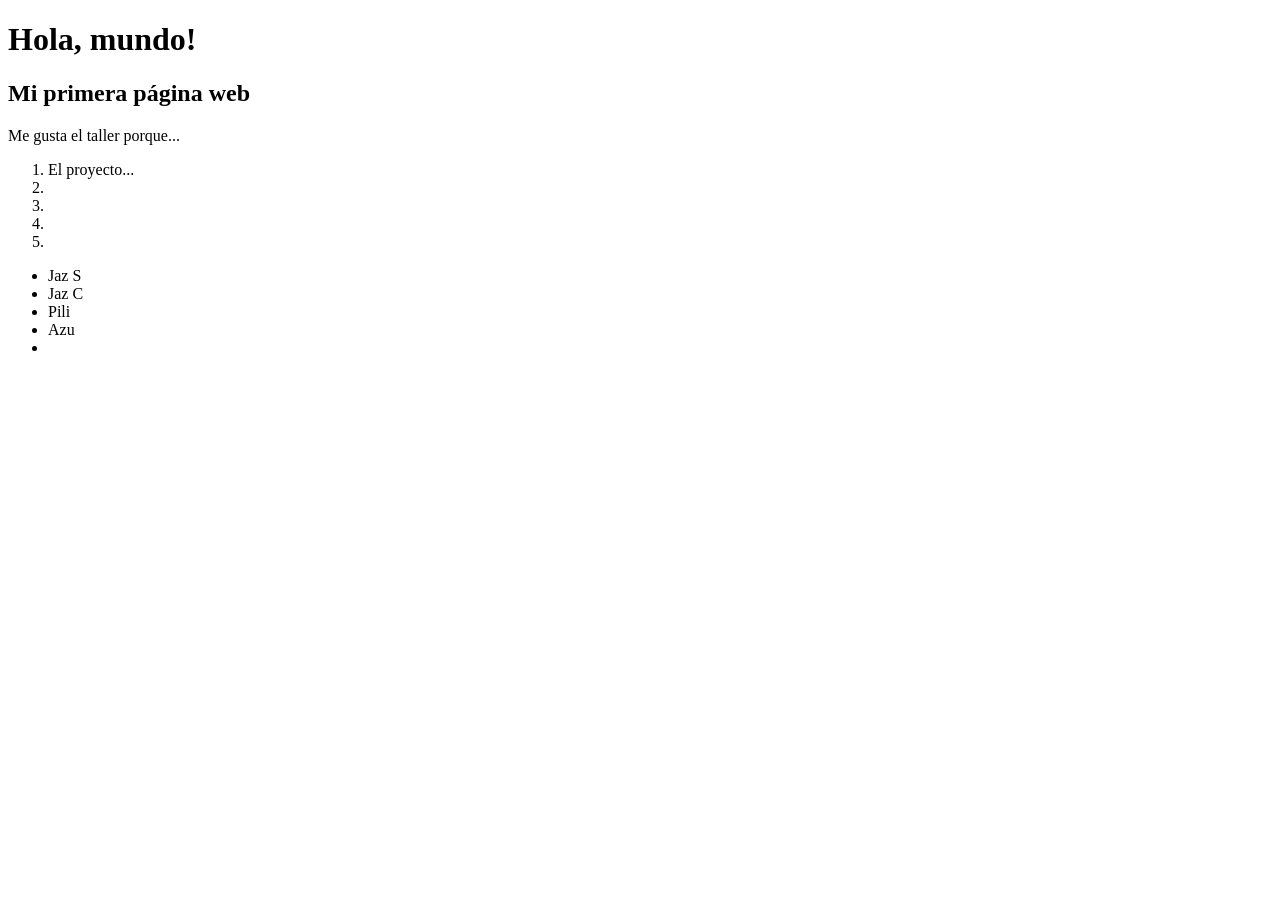
==== ejemplo_actividad_1.html @ 88a46073 "Add files via upload" ====
<!DOCTYPE html>
<head>
    <title>Mi página de estudio</title>
</head>
<body>
  <header>
    <h1>Hola, mundo!</h1>
  </header>
  <main>
    <section>
      <h2>Mi primera página web</h2>
      <p>Me gusta el taller porque...</p>
      <ol>
        <li>El proyecto...</li>
        <li></li>
        <li></li>
        <li></li>
        <li></li>
      </ol>
    </section>
  </main>
  <footer>
    <ul>
      <li>Jaz S</li>
      <li>Jaz C</li>
      <li>Pili</li>
      <li>Azu</li>
      <li></li>
    </ul>
  </footer>
</body>
</html>
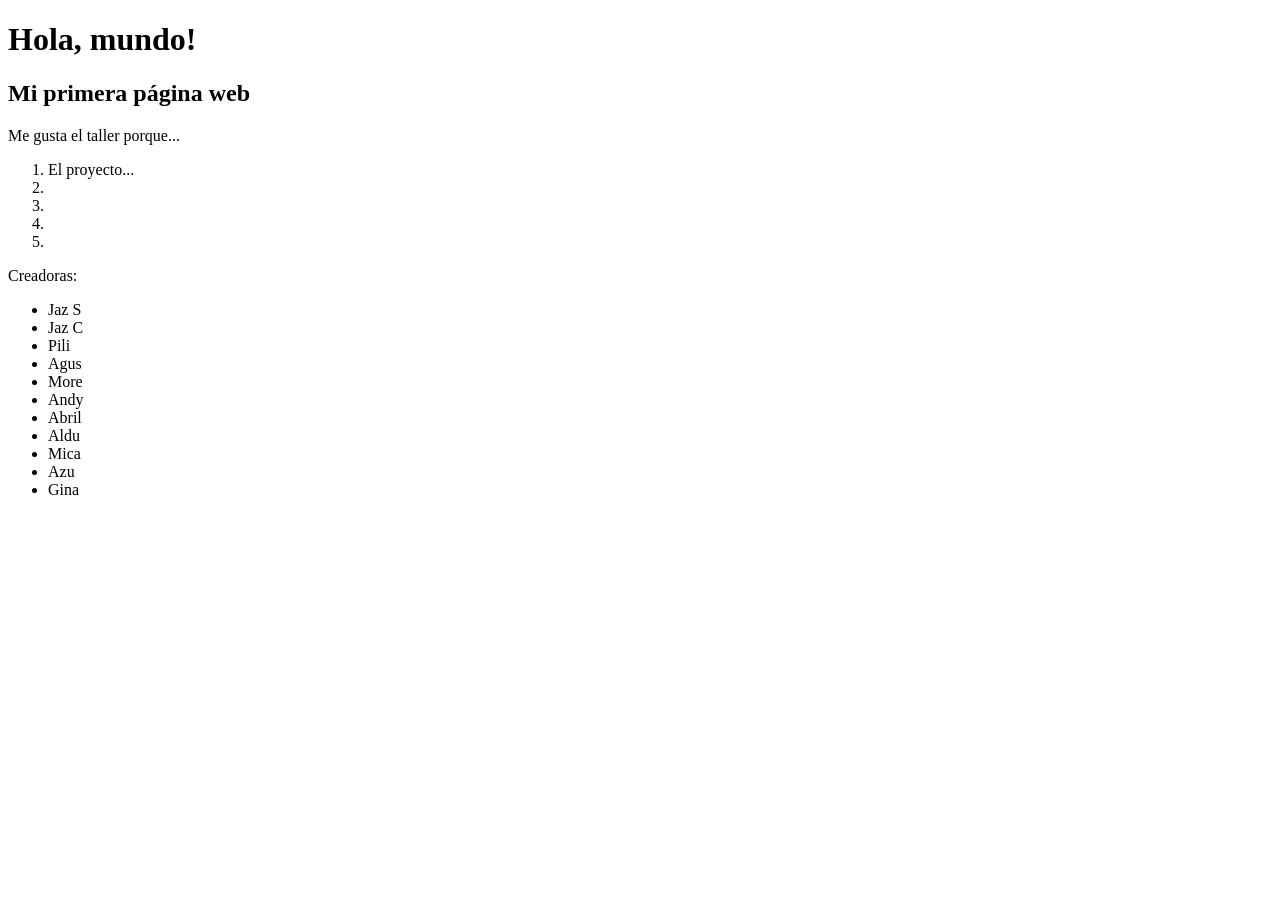
==== commit 9b5894ef: "Add more contributors to the footer" ====
--- a/ejemplo_actividad_1.html
+++ b/ejemplo_actividad_1.html
@@ -20,12 +20,19 @@
     </section>
   </main>
   <footer>
+    <p>Creadoras:</p>
     <ul>
       <li>Jaz S</li>
       <li>Jaz C</li>
       <li>Pili</li>
+      <li>Agus</li>
+      <li>More</li>
+      <li>Andy</li> 
+      <li>Abril</li> 
+      <li>Aldu</li>
+      <li>Mica</li>
       <li>Azu</li>
-      <li></li>
+      <li>Gina</li>
     </ul>
   </footer>
 </body>
